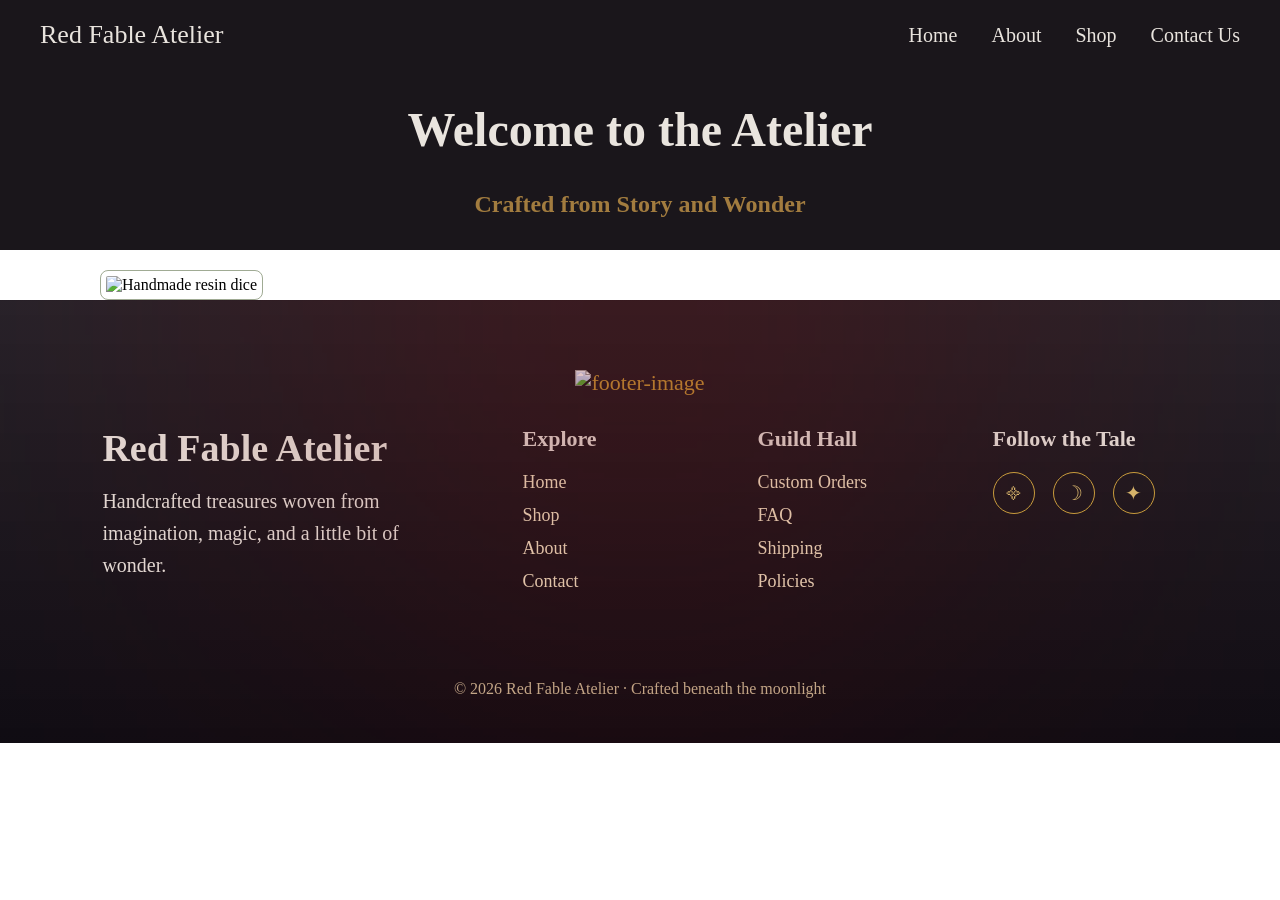
==== index.html @ 744b3977 "Add files via upload" ====
<!DOCTYPE html>
<html lang="en">
<head>
  <meta charset="UTF-8" />
  <title>Red Fable Atelier</title>
  <meta name="viewport" content="width=device-width, initial-scale=1.0" />
  <link rel="stylesheet" href="styles.css" />
</head>

<body>
  <header>
    <h1>Red Fable Atelier</h1>
    <nav>
      <a href="index.html">Home</a>
      <a href="about.html">About</a>
      <a href="shop.html">Shop</a>
      <a href="contact.html">Contact Us</a>
    </nav>
  </header>

  <!-- HERO SECTION -->
  <section class="hero">
    <div class="hero-overlay">
      <h2>Welcome to the Atelier<h2/>
      <p>Crafted from Story and Wonder</p>

    </div>
  </section>

  <!-- MAIN CONTENT -->
  <section class="content">
    <img src="images\ACDice.png" alt="Handmade resin dice"/>
    
  </section>



<footer class="fairytale-footer">
    <div class="footer-glow"></div>

    <div class="footer-divider">
        <img
            src="images\footer-image.png" , alt="footer-image"
            aria-hidden="true" >
    </div>

    <div class="footer-container">
        <div class="footer-brand">
            <h2>Red Fable Atelier</h2>
            <p> Handcrafted treasures woven from imagination, magic, and a little bit of wonder. </p>
        </div>

        <div class="footer-links">
            <h3>Explore</h3>
            <a href="index.html">Home</a>
            <a href="shop.html">Shop</a>
            <a href="about.html">About</a>
            <a href="contact.html">Contact</a>
        </div>

        <div class="footer-links">
            <h3>Guild Hall</h3>
            <a href="custom.html">Custom Orders</a>
            <a href="#">FAQ</a>
            <a href="#">Shipping</a>
            <a href="#">Policies</a>
        </div>

        <div class="footer-social">
            <h3>Follow the Tale</h3>

            <div class="social-icons">
                <a href="#">᯽</a>
                <a href="#">☽</a>
                <a href="#">✦</a>
            </div>
        </div>
    </div>


    <div class="footer-bottom">
        <p>
            © 2026 Red Fable Atelier · Crafted beneath the moonlight
        </p>
    </div>

</footer>

</body>
</html>
---- styles.css ----
/*---------------------------------- HOME ----------------------------------*/
    * {
      box-sizing: border-box;
      margin: 0;
      padding: 0;
    }

    .body-h2 {
      font-family: "Cambria", serif;
        font-size: 140px;
      background-color: #ffffff;
      color: #E9E4DE;
      line-height: 1.6;
    }

    p {
    font-family: "Marcellus", sans serif;
        font-size: 24px;
      color: #a27c3f;
      line-height: 1.2;
      margin-bottom: 20px;
    }


    .hero {
      background-image: url(""); /* */
        background-color: #1a161b;
        height: 180px;
        background-position: center;
        background-repeat: no-repeat;
        background-size: cover; 
        position: relative;
        color: #e9e4de;
        text-align: center;
    }

    .hero-content {
        position: absolute;
        top: 50%;
        left: 50%;
        transform: translate(-50%, -50%);
    }

    
    .hero h2 {
      font-family: "Cormorant Upright Semi", serif;
      font-size: 48px;
      color: #e9e4de;
      line-height: 2.5;
    }

    ul {
      list-style-type: none;
      margin: 0;
      padding: 0;
      flex-wrap: no-wrap;
      white-space: nowrap;
      justify-content: center;
    }

    li {
      display: block;
      flex-wrap: no-wrap;
      white-space: nowrap;
      margin-right: 20px;
    }

      /*---------------------------------- NAV BAR ----------------------------------*/
    header {
      background-color: #1a161b;
      padding: 20px 40px;
      display: flex;
      justify-content: space-between;
      align-items: center;
    }

    header h1 {
      font-family: "Cormorant Upright Semi", serif;
      color: #e9e4de;
      font-size: 26px;
      font-weight: normal;
    }

    nav a {
      margin-left: 30px;
      text-decoration: none;
      color: #E9E4DE;
      font-size: 20px;
    }

    nav a:hover {
      text-decoration: underline, #b98a92;
      color: #a27c3f;
    }


    
    /*---------------------------------- PAGE TITLE ----------------------------------*/
    .about-header {
      text-align: center;
      padding: 20px 20px 20px;
      font-family: "Cormorant Upright Semi", serif;
      font-size: 32px;
      color: #19171b;
      line-height: 1.0;
    }

    .about-bio h3 {
      font-size: 48px;
      margin-bottom: 0px;
      color: #780000;
    }

    .logo {
      width: 180px;
      margin: 0 auto 0px;
      display: block;
    }

    .intro {
      max-width: 900px;
      margin: 0 auto 60px;
      text-align: center;
      font-size: 18px;
    }

    /*---------------------------------- RESPONSIVE ----------------------------------*/
    @media (max-width: 200px) {
      .bios {
        grid-template-columns: 1fr;
        gap: 50px;
        padding: 0 30px 60px;
      }

      nav a {
        margin-left: 15px;
      }
    }

.content img {
  transition: 
    transform 0.4s ease,
    box-shadow 0.4s ease,
    filter 0.4s ease;
}

.content img:hover {
  transform: translateY(-6px) scale(1.01);
  box-shadow:
    0 10px 25px #a27c3f,
    0 0 20px #a27c3f;
  filter: brightness(1.05);
}

nav a {
  position: relative;
}

nav a::after {
  content: "";
  position: absolute;
  left: 0;
  bottom: -4px;
  width: 0;
  height: 2px;
  background: rgba(255, 255, 255, 0.7);
  transition: width 0.3s ease;
}

nav a:hover::after {
  width: 100%;
}

.content {
  position: relative;
}

.content img {
  border: 1px solid rgba(66, 89, 43, 0.5);
  border-radius: 8px;
  padding: 5px;
  width: 800px;
  height: 600px;
  margin-top: 20px;
margin-left: 100px;
}

.content img::after {
  content: "";
  position: absolute;
  inset: 0;
  background: radial-gradient(
    circle at 30% 30%,
    rgba(255, 255, 255, 0.25),
    transparent 60%
  );
  opacity: 0;
  transition: opacity 0.4s ease;
  pointer-events: none;
}

.content img:hover::after {
  opacity: 1;
}


/*---------------------------------- ABOUT ----------------------------------*/
    .intro {
      font-family: "Cambria", serif;
      font-size: 18px;
      max-width: 800px;
      margin: 0 auto 60px;
      text-align: center;
    }

    .bios {
      display: grid;
      grid-template-columns: 1fr 1fr;
      gap: 20px;
      padding: 0 80px 80px;
    }

    .bio {
      text-align: center;
    }

    .bio h3 {
      font-family: "Cormorant Upright Semi", serif;
      font-size: 36px;
      color: #780000;
      line-height: 1.0;
      margin-bottom: 10px;
      text-align: left;
      text-align: center;
    }

    .bio img {
      width: 260px;
      margin-bottom: 20px;
    }

    .bio p {
      font-family: "Marcellus", sans serif;
      font-size: 20px;
      color: #19171b;
      line-height: 1;
      margin-bottom: 40px;
      margin-left: 40px;
       margin-right: 40px;
    }

    /*---------------------------------- SHOP ----------------------------------*/
     nav a {
      margin-left: 30px;
      text-decoration: none;
      color: #E9E4DE;
      font-size: 20px;
    }

    nav a:hover {
      text-decoration: underline;
    }
    .shop-header {
      text-align: center;
      padding: 20px 20px 20px;
    }

    .shop-label h1 {
      font-family: "Cormorant Upright Semi", serif;
      font-size: 36px;
      color: #19171b;
      line-height: 1.0;
      text-align: left;
      text-align: center;
    }

    .shop-label p {
    font-family: "Marcellus", sans serif;
     font-size: 20px;
      color: #a27c3f;
      line-height: 1.6;
      text-align: left;
      text-align: center;
      margin-bottom: 20px;
    }



/*--------------------------------- CONTACT PAGE --------------------------------------*/
.contact-page {
    min-height:100vh;
    padding:100px 8%;
    position:relative;
    background:
    linear-gradient(
        rgba(18,15,22,.88),
        rgba(18,15,22,.95)
  );
    background-size:cover;
    background-position:center;
    color:#f6e7c7;
}

.contact-wrapper {
    max-width:1200px;
    margin:auto;
    position:relative;
    z-index:2;
}

.contact-header {
    text-align:center;
    max-width:750px;
    margin:auto;
    margin-bottom:70px;
}

.contact-header h1 {
    font-family: "Cormorant Garamond", serif;
    font-size:38px;
    color:#780000;
    margin:20px 0;
}

.contact-header p {
    font-family: "Marcellus", sans-serif;
    color: #19171b;
    font-size:20px;
    line-height:1.6;
}

.contact-content {
    display:grid;
    grid-template-columns:
    1fr 1.2fr;
    gap:50px;
}


/*---------------------------------- Parchment Cards ----------------------------------*/
.parchment-card {
    background:
    linear-gradient(
        135deg,
        #f5e6c4,
        #e8d2a0
    );
    color:#33251a;
    padding: 45px;
    border-radius:8px;
    box-shadow: 0 20px 50px;
    position:relative;
}

.parchment-card::before {
    content:"";
    position:absolute;
    inset:12px;
    border: 1px, solid,  #19171b;
    pointer-events:none;
}

.parchment-card h2 {
    font-family: "Cormorant Garamond", serif;
    color:#6d2b35;
    font-size:35px;
    margin-bottom:25px;
}

/*---------------------------------- Info ----------------------------------*/
.info-item {
    display:flex;
    gap:20px;
    margin:30px 0;
}

.info-item span {
    font-size:32px;
    color:#8b2635;
}

.info-item h3 {
    margin:0;
    font-family: "Cormorant Garamond", serif;
    font-size:24px;
}

.info-item p {
    font-size:18px;
}


/*---------------------------------- Form ----------------------------------*/
.form-group {
    margin-bottom:25px;
}

label {
    display:block;
    font-family: "Cormorant Garamond", serif;
    font-weight:600;
    font-size:20px;
    margin-bottom:8px;
}


input,
textarea,
select {
    width:100%;
    padding:15px;
    border:none;
    background:#fff8e7;
    border-bottom:2px, solid, #b58a42;
    font-family: "Cormorant Garamond", serif;
    font-size:18px;
}

textarea {
    resize:none;
}

button {
    width:100%;
    padding:18px;
    border:none;
    background:#8b2635;
    color:#e9e4de;
    font-family: "Marcellus",sans-serif;
    font-size:22px;
    cursor:pointer;
    transition:.3s;
}

button:hover {
    background:#6d1d29;
    transform:
    translateY(-3px);
}


/*---------------------------------- CUSTOM ORDER ----------------------------------*/

.custom-order-form {
    background:
    linear-gradient(
        135deg,
        #f5e6c4,
        #e8d2a0
    );
    color:#33251a;
    padding: 45px;
    border-radius:10px;
    box-shadow: 10px 20px 50px;
    position: relative;
}

.custom-order-form::before {
    content:"";
    position:absolute;
    inset:12px;
    border: 1px, solid,  #19171b;
    pointer-events:none;
}

.custom-order-form h2 {
    font-family: "Cormorant Garamond", serif;
    color:#6d2b35;
    font-size:26px;
    text-align: left;
    text-align: center;
    margin-bottom:25px;
    margin-top:25px;
}

.custom-order-header h1 {
    font-family: "Cormorant Garamond", serif;
    color:#780000;
    font-size:38px;
    text-align: left;
    text-align: center;
    margin-bottom:40px;
    margin-top: 45px;
}

.custom-order-header h2 {
    font-family: "Marcellus", sans-serif;
    color:#780000;
    font-size:24px;
    text-align: left;
    text-align: center;
    margin-bottom:25px;
    margin-top: 25px;
}

.custom-order-header p {
    font-family: "Marcellus", sans-serif;
    color:#19171b;
    font-size: 20px;
    text-align: left;
    text-align: center;
    margin-bottom:25px;
    margin-left: 50px;
    margin-right: 50px;
}


/*---------------------------------- Mobile ----------------------------------*/
@media(max-width:900px) {
.contact-content{
grid-template-columns:1fr;
}

.contact-header h1 {
font-size:45px;
}

.parchment-card {
padding:30px;
}
}


/*---------------------------------- Layout ----------------------------------*/
.footer-inner {
  display: flex;
  align-items: center;
  justify-content: space-between;
  max-width: 1400px;
  margin: 0 auto;
}

/*---------------------------------- Left: Copyright ----------------------------------*/
.footer-copy {
  opacity: 0.9;
  white-space: nowrap;
}

/*---------------------------------- Center: Navigation ----------------------------------*/
.footer-nav {
  display: flex;
  gap: 18px;
}

.footer-nav a {
  color: #000000;
  text-decoration: underline;
  font-weight: 500;
  transition: opacity 0.2s ease;
}

.footer-nav a:hover {
  opacity: 0.75;
  color: #a27c3f;
}

/*---------------------------------- Right: Social / Icons ----------------------------------*/
.footer-nav-menu-items {
  display: flex;
  gap: 18px;
  white-space: nowrap;
}

.footer-social-icon {
  width: 50px;
  height: 50px;
  background-color: #ffffff;
  display: flex;
  align-items: center;
  justify-content: center;
}

.footer-social a {
  color: #ffffff;
  font-size: 16px;
  display: flex;
  align-items: center;
  justify-content: center;
  transition: opacity 0.2s ease, transform 0.2s ease;
  position: relative;
  overflow: hidden;
}

.footer-social a:before {
  content: "";
  position: absolute;
  width: 100%;
  height: 100%;
  border-radius: 50%;
  background-color: #1a161b;
  opacity: 0;
  transition: opacity 0.5s ease;
}

.fairytale-footer {
    position: relative;
    background:linear-gradient(
            rgba(20, 17, 25, .92),
            rgba(10, 8, 15, .98)
        );
    background-size: cover;
    background-position: center;
    color: #e9e4de;
    padding: 70px 8% 25px;
    overflow: hidden;
}

/*----------------------------- Glow effect ----------------------------------*/
.footer-glow {
    position: absolute;
    width: 400px;
    height: 400px;
    background: #780000;
    filter: blur(250px);
    top: -200px;
    left: 50%;
    transform: translateX(-50%);
}

/*---------------------------------- Decorative divider ----------------------------------*/
.footer-divider {
    text-align: center;
    color: #c89b3c;
    font-size: 22px;
    margin-bottom: 30px;
    letter-spacing: 0px;
}

.footer-container {
    display: grid;
    grid-template-columns:
        2fr 1fr 1fr 1fr;
    gap: 50px;
    max-width: 1200px;
    margin: auto;
}

/*---------------------------------- Brand ----------------------------------*/
.footer-brand h2 {
    font-family: "Cormorant Garamond", serif;
    font-size: 38px;
    color: #e9e4de;
    margin-bottom: 15px;
}

.footer-brand p {
    font-family: "Marcellus", sans serif;
    font-size: 20px;
    color: #e9e4de;
    line-height: 1.6;
    max-width: 350px;
}

/*---------------------------------- Section titles ----------------------------------*/
.footer-links h3,
.footer-social h3 {
    font-family:"Cormorant Garamond", serif;
    color: #e9e4de;
    font-size: 22px;
    margin-bottom: 20px;
}

/*---------------------------------- Links ----------------------------------*/
.footer-links a {
    display:block;
    color:#f5e7c8;
    text-decoration:none;
    font-family: "Marcellus", sans serif;
    font-size:18px;
    margin-bottom:12px;
    transition:.3s;
}

.footer-links a:hover {
    color:#d6b36a;
    transform:translateX(8px);
}

/*---------------------------------- Social ----------------------------------*/
.social-icons {
    display:flex;
    gap:18px;
}

.social-icons a {
    width:42px;
    height:42px;
    display:flex;
    justify-content:center;
    align-items:center;
    border-radius:50%;
    border:1px solid #c89b3c;
    color:#d6b36a;
    font-size:20px;
    text-decoration:none;
    transition:.3s;
}

.social-icons a:hover {
    background:#c89b3c;
    color:#1a1410;
    transform:
        translateY(-5px)
        rotate(10deg);
}

/*---------------------------------- Bottom ----------------------------------*/
.footer-bottom {
    text-align:center;
    border-top: 1px, solid, rgba(214,179,106,.3);
    margin-top:50px;
    padding-top:25px;
}

.footer-bottom p {
    font-family:"Cormorant Garamond", serif;
    font-size:16px;
    color:#cdbb98;
}
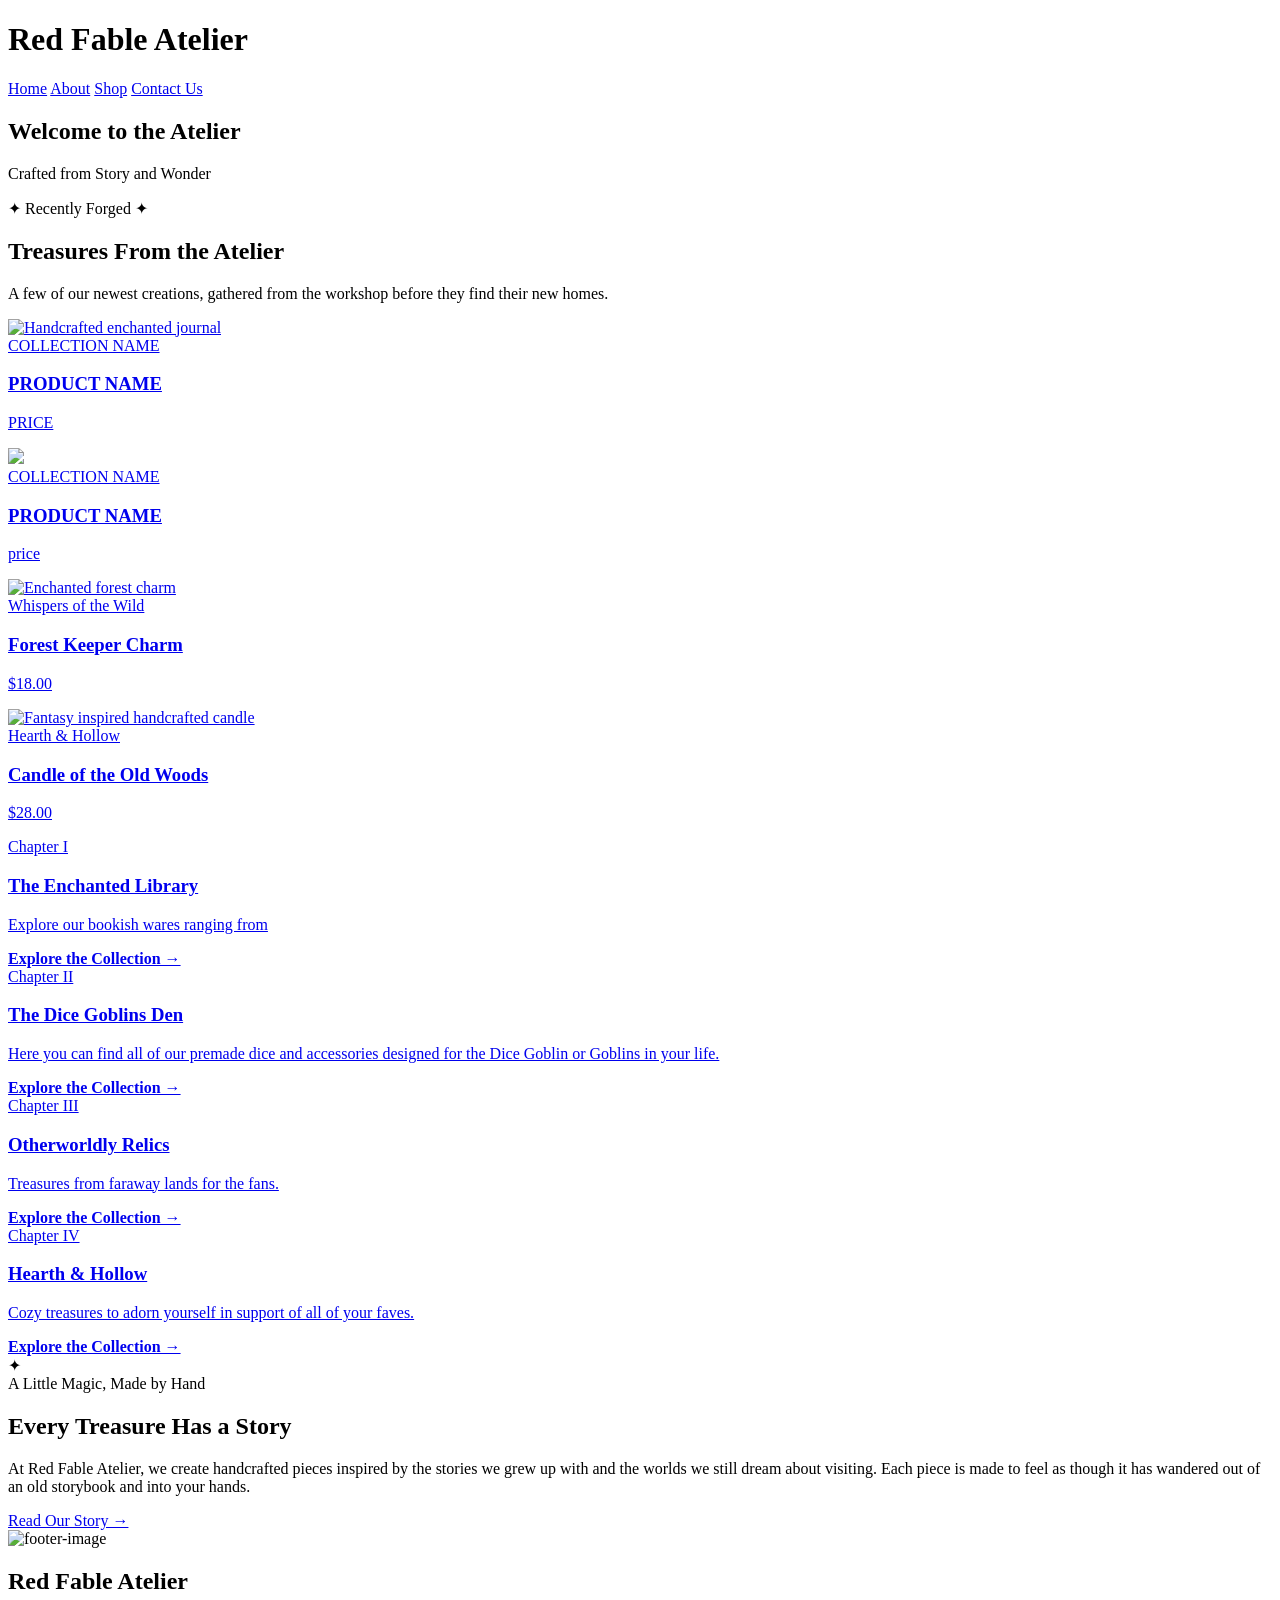
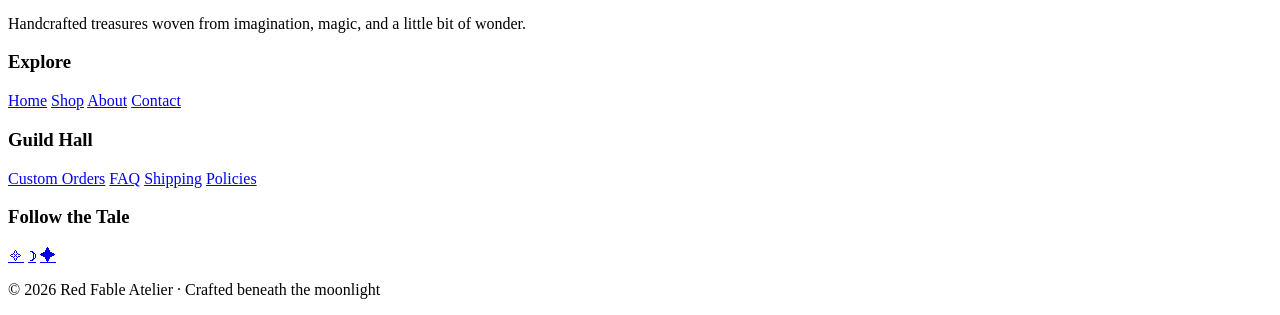
==== commit a0ac4525: "Update index.html" ====
--- a/index.html
+++ b/index.html
@@ -4,7 +4,8 @@
   <meta charset="UTF-8" />
   <title>Red Fable Atelier</title>
   <meta name="viewport" content="width=device-width, initial-scale=1.0" />
-  <link rel="stylesheet" href="styles.css" />
+<link rel="stylesheet" href="CSS_Files\base.css">
+<link rel="stylesheet" href="CSS_Files\landing.css">
 </head>
 
 <body>
@@ -21,17 +22,232 @@
   <!-- HERO SECTION -->
   <section class="hero">
     <div class="hero-overlay">
-      <h2>Welcome to the Atelier<h2/>
+      <h2>Welcome to the Atelier</h2>
       <p>Crafted from Story and Wonder</p>
 
     </div>
   </section>
 
+
+
+
   <!-- MAIN CONTENT -->
-  <section class="content">
-    <img src="images\ACDice.png" alt="Handmade resin dice"/>
-    
-  </section>
+  <section class="featured-products">
+
+    <div class="section-heading">
+        <span>✦ Recently Forged ✦</span>
+        <h2>
+            Treasures From the Atelier
+        </h2>
+        <p>
+            A few of our newest creations, gathered from the workshop
+            before they find their new homes.
+        </p>
+    </div>
+
+
+    <div class="product-showcase">
+
+        <a href="products/enchanted-journal.html"
+           class="featured-product">
+
+            <div class="product-image">
+                <img src=" "
+                     alt="Handcrafted enchanted journal">
+            </div>
+
+            <div class="product-info">
+
+                <span class="product-collection">
+                    COLLECTION NAME
+                </span>
+                <h3>
+                    PRODUCT NAME
+                </h3>
+                <p>
+                    PRICE
+                </p>
+            </div>
+        </a>
+
+
+        <a href="products/moonlit-pendant.html"
+           class="featured-product">
+
+            <div class="product-image">
+                <img src=" "
+                     alt=" ">
+            </div>
+
+            <div class="product-info">
+                <span class="product-collection">
+                    COLLECTION NAME
+                </span>
+                <h3>
+                    PRODUCT NAME
+                </h3>
+                <p>
+                    price
+                </p>
+            </div>
+        </a>
+
+
+        <a href="products/forest-charm.html"
+           class="featured-product">
+
+            <div class="product-image">
+                <img src="images/products/forest-charm.jpg"
+                     alt="Enchanted forest charm">
+            </div>
+
+            <div class="product-info">
+                <span class="product-collection">
+                    Whispers of the Wild
+                </span>
+                <h3>
+                    Forest Keeper Charm
+                </h3>
+                <p>
+                    $18.00
+                </p>
+            </div>
+        </a>
+
+
+        <a href="products/fable-candle.html"
+           class="featured-product">
+
+            <div class="product-image">
+                <img src="images/products/fable-candle.jpg"
+                     alt="Fantasy inspired handcrafted candle">
+            </div>
+
+            <div class="product-info">
+
+                <span class="product-collection">
+                    Hearth & Hollow
+                </span>
+                <h3>
+                    Candle of the Old Woods
+                </h3>
+                <p>
+                    $28.00
+                </p>
+            </div>
+        </a>
+    </div>
+</section>
+
+
+<!-- ================= COLLECTIONS ================= -->
+<section class="collections">
+    <div class="collection-grid">
+
+        <a href="collections\enchantedlibrary.html"
+           class="collection-card collection-library">
+
+            <div class="collection-overlay">
+                <span>Chapter I</span>
+                <h3>
+                    The Enchanted Library
+                </h3>
+                <p>
+                    Explore our bookish wares ranging from 
+                </p>
+                <strong>
+                    Explore the Collection →
+                </strong>
+            </div>
+        </a>
+
+
+        <a href="collections\goblinsden.html"
+           class="collection-card collection-goblin">
+
+            <div class="collection-overlay">
+                <span>Chapter II</span>
+                <h3>
+                    The Dice Goblins Den
+                </h3>
+                <p>
+                    Here you can find all of our premade dice and accessories
+                    designed for the Dice Goblin or Goblins in your life.
+                </p>
+                <strong>
+                    Explore the Collection →
+                </strong>
+            </div>
+        </a>
+
+
+        <a href="collections\relics.html"
+           class="collection-card collection-relics">
+
+            <div class="collection-overlay">
+                <span>Chapter III</span>
+                <h3>
+                    Otherworldly Relics
+                </h3>
+                <p>
+                    Treasures from faraway lands for the fans.
+                </p>
+                <strong>
+                    Explore the Collection →
+                </strong>
+            </div>
+        </a>
+
+
+        <a href="collections\hearth.html"
+           class="collection-card collection-hearth">
+
+            <div class="collection-overlay">
+                <span>Chapter IV</span>
+                <h3>
+                    Hearth & Hollow
+                </h3>
+                <p>
+                    Cozy treasures to adorn yourself in support
+                    of all of your faves.
+                </p>
+                <strong>
+                    Explore the Collection →
+                </strong>
+            </div>
+        </a>
+    </div>
+</section>
+
+
+
+
+
+<!-- ================= BRAND INTRO ================= -->
+
+<section class="atelier-intro">
+    <div class="intro-decoration">
+        ✦
+    </div>
+    <span>
+        A Little Magic, Made by Hand
+    </span>
+    <h2>
+        Every Treasure Has a Story
+    </h2>
+    <p>
+        At Red Fable Atelier, we create handcrafted pieces inspired
+        by the stories we grew up with and the worlds we still dream
+        about visiting. Each piece is made to feel as though it has
+        wandered out of an old storybook and into your hands.
+    </p>
+    <a href="about.html" class="text-link">
+        Read Our Story →
+    </a>
+</section>
+
+
+
 
 
 
@@ -53,17 +269,17 @@
         <div class="footer-links">
             <h3>Explore</h3>
             <a href="index.html">Home</a>
-            <a href="shop.html">Shop</a>
-            <a href="about.html">About</a>
+            <a href="about.html">Shop</a>
+            <a href="shop.html">About</a>
             <a href="contact.html">Contact</a>
         </div>
 
         <div class="footer-links">
             <h3>Guild Hall</h3>
             <a href="custom.html">Custom Orders</a>
-            <a href="#">FAQ</a>
-            <a href="#">Shipping</a>
-            <a href="#">Policies</a>
+            <a href="faq.html">FAQ</a>
+            <a href="shipping.html">Shipping</a>
+            <a href="policies.html">Policies</a>
         </div>
 
         <div class="footer-social">
